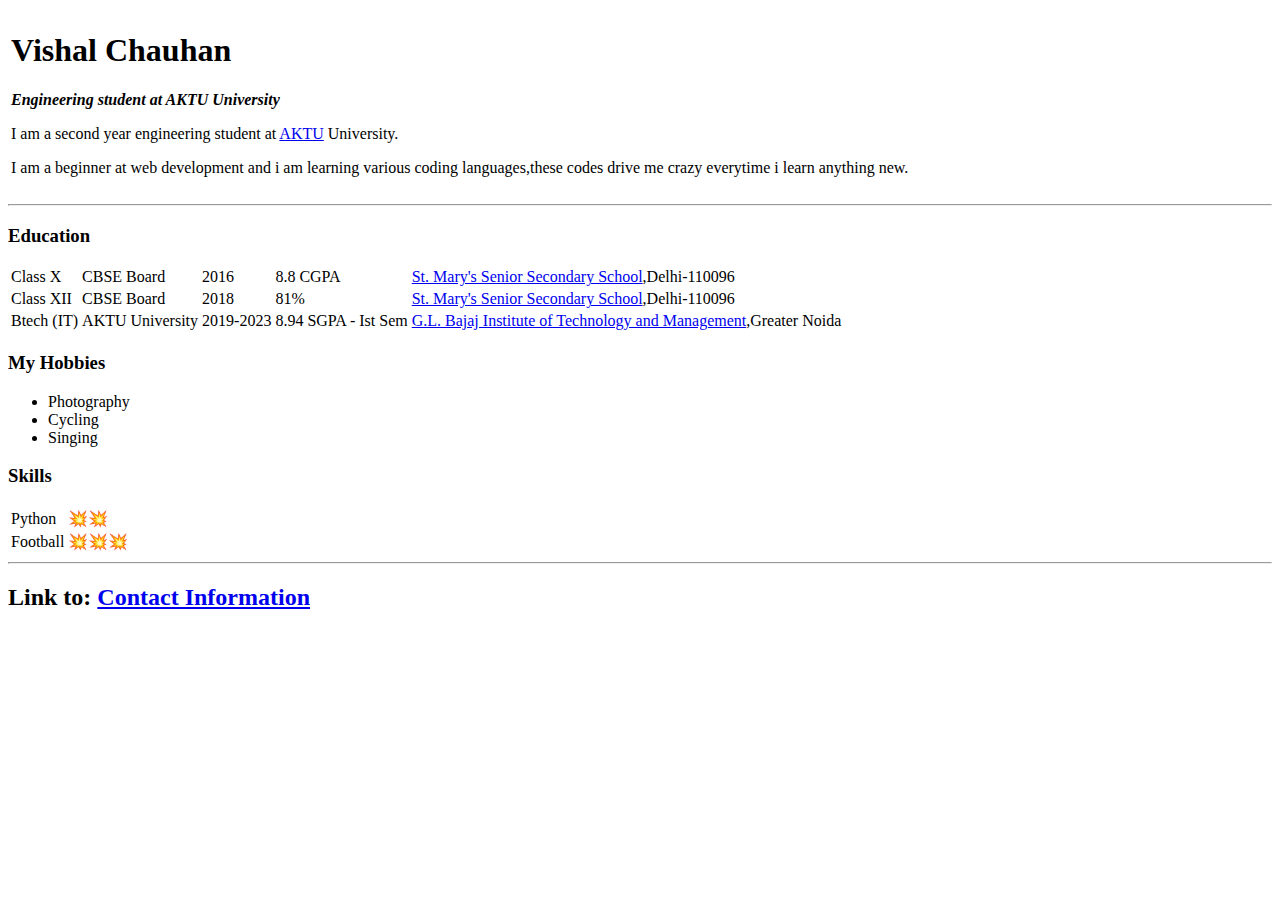
==== index.html @ 957b0141 "Add initial CV website files" ====
<!DOCTYPE html>
<html>

<head>
  <meta charset="utf-8">
  <title>Vishal's Personal Site</title>
</head>

<body>
  <table>
<tr>
  <td>
  <h1><strong>Vishal Chauhan</strong></h1>
  <p><em><b>Engineering student at AKTU University</b></em></p>
  <p>I am a second year engineering student at <a href="https://aktu.ac.in/">AKTU</a> University.</p>
  <p>I am a beginner at web development and i am learning various coding languages,these codes drive me crazy everytime i learn anything new.</p>
</td></tr>
</table>
  <hr>
  <h3>Education</h3>
  <table>
  <tr>
  <td>  Class X  </td>
  <td> CBSE Board </td>
  <td> 2016 </td>
  <td>8.8 CGPA</td>
  <td><a href="https://smsmayurvihar.org/#1">St. Mary's Senior Secondary School</a>,Delhi-110096</td>
</tr>
<tr>
  <td> Class XII </td>
  <td> CBSE Board </td>
  <td> 2018 </td>
  <td> 81% </td>
  <td><a href="https://smsmayurvihar.org/#1">St. Mary's Senior Secondary School</a>,Delhi-110096</td>
</tr>
<tr>
  <td> Btech (IT) </td>
  <td> AKTU University</td>
  <td> 2019-2023 </td>
  <td> 8.94 SGPA - Ist Sem</td>
  <td><a href="https://www.glbitm.org/">G.L. Bajaj Institute of Technology and Management</a>,Greater Noida</td>
</tr>
</table>
  <h3>My Hobbies</h3>
  <ul>
    <li>Photography</li>
    <li>Cycling</li>
    <li>Singing</li>
  </ul>
  <h3>Skills</h3>
  <table>
    <tr>
      <td>Python</td>
      <td>💥💥</td>
    </tr>
    <tr>
      <td>
        Football
      </td>
      <td>💥💥💥</td>
    </tr>
  </table>
  <hr>
  <h2>Link to: <a href="contact-info.html">Contact Information</a></h2>
</body>

</html>
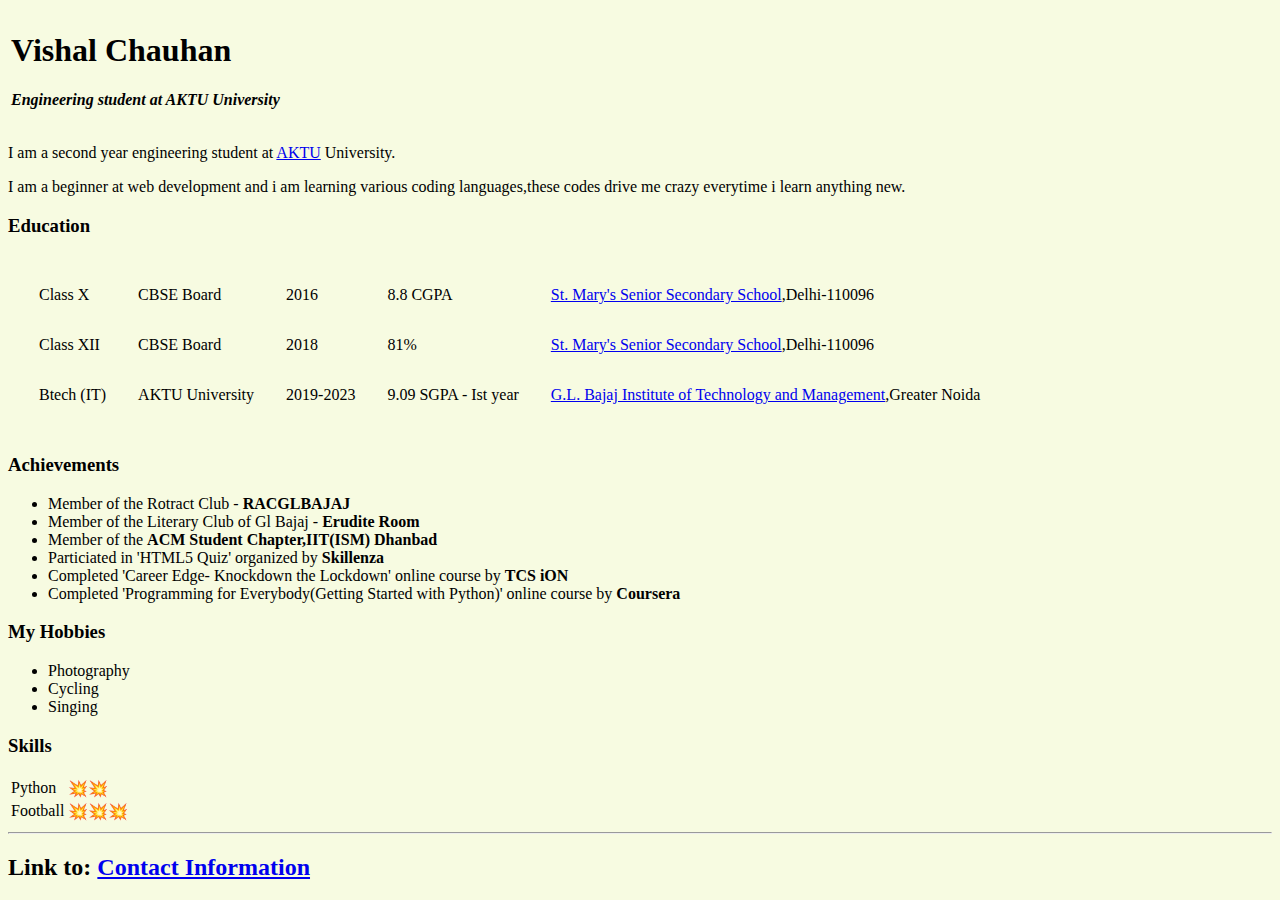
==== commit b7f14829: "Update index.html" ====
--- a/index.html
+++ b/index.html
@@ -3,51 +3,65 @@
 
 <head>
   <meta charset="utf-8">
+  <link rel="stylesheet" href="css/styles.css">
+  <link rel="icon" href="css/favicon.ico">
   <title>Vishal's Personal Site</title>
 </head>
 
-<body>
-  <table>
-<tr>
-  <td>
-  <h1><strong>Vishal Chauhan</strong></h1>
-  <p><em><b>Engineering student at AKTU University</b></em></p>
+<body style="background-color: #f7fbe1;">
+  <table cellspacing: 60px;>
+    <tr>
+      <td align="left">
+        <h1><strong>Vishal Chauhan</strong></h1>
+        <p><em><b>Engineering student at AKTU University</b></em></p>
+      </td>
+    </tr>
+  </table>
   <p>I am a second year engineering student at <a href="https://aktu.ac.in/">AKTU</a> University.</p>
   <p>I am a beginner at web development and i am learning various coding languages,these codes drive me crazy everytime i learn anything new.</p>
-</td></tr>
-</table>
-  <hr>
-  <h3>Education</h3>
-  <table>
-  <tr>
-  <td>  Class X  </td>
-  <td> CBSE Board </td>
-  <td> 2016 </td>
-  <td>8.8 CGPA</td>
-  <td><a href="https://smsmayurvihar.org/#1">St. Mary's Senior Secondary School</a>,Delhi-110096</td>
-</tr>
-<tr>
-  <td> Class XII </td>
-  <td> CBSE Board </td>
-  <td> 2018 </td>
-  <td> 81% </td>
-  <td><a href="https://smsmayurvihar.org/#1">St. Mary's Senior Secondary School</a>,Delhi-110096</td>
-</tr>
-<tr>
-  <td> Btech (IT) </td>
-  <td> AKTU University</td>
-  <td> 2019-2023 </td>
-  <td> 8.94 SGPA - Ist Sem</td>
-  <td><a href="https://www.glbitm.org/">G.L. Bajaj Institute of Technology and Management</a>,Greater Noida</td>
-</tr>
-</table>
-  <h3>My Hobbies</h3>
+
+
+  <h3 class="edu">Education</h3>
+  <table cellspacing="30p">
+    <tr>
+      <td> Class X </td>
+      <td> CBSE Board </td>
+      <td> 2016 </td>
+      <td class="hell">8.8 CGPA</td>
+      <td><a href="https://smsmayurvihar.org/#1">St. Mary's Senior Secondary School</a>,Delhi-110096</td>
+    </tr>
+    <tr>
+      <td> Class XII </td>
+      <td> CBSE Board </td>
+      <td> 2018 </td>
+      <td class="hell"> 81% </td>
+      <td><a href="https://smsmayurvihar.org/#1">St. Mary's Senior Secondary School</a>,Delhi-110096</td>
+    </tr>
+    <tr>
+      <td> Btech (IT) </td>
+      <td> AKTU University</td>
+      <td> 2019-2023 </td>
+      <td class="hell"> 9.09 SGPA - Ist year</td>
+      <td><a href="https://www.glbitm.org/">G.L. Bajaj Institute of Technology and Management</a>,Greater Noida</td>
+    </tr>
+  </table>
+  <h3 class="edu">Achievements</h3>
+  <ul>
+    <li>Member of the Rotract Club - <b class="hell">RACGLBAJAJ</b></li>
+    <li>Member of the Literary Club of Gl Bajaj - <b class="hell">Erudite Room</b></li>
+    <li>Member of the <b class="hell">ACM Student Chapter,IIT(ISM) Dhanbad</b></li>
+    <li>Particiated in 'HTML5 Quiz' organized by <b class="hell">Skillenza</b></li>
+    <li>Completed 'Career Edge- Knockdown the Lockdown' online course by <b class="hell">TCS iON</b></li>
+    <li>Completed 'Programming for Everybody(Getting Started with Python)' online course by <b class="hell">Coursera</b></li>
+  </ul>
+  <h3 class="edu">My Hobbies</h3>
   <ul>
     <li>Photography</li>
     <li>Cycling</li>
     <li>Singing</li>
   </ul>
-  <h3>Skills</h3>
+
+  <h3 class="edu">Skills</h3>
   <table>
     <tr>
       <td>Python</td>
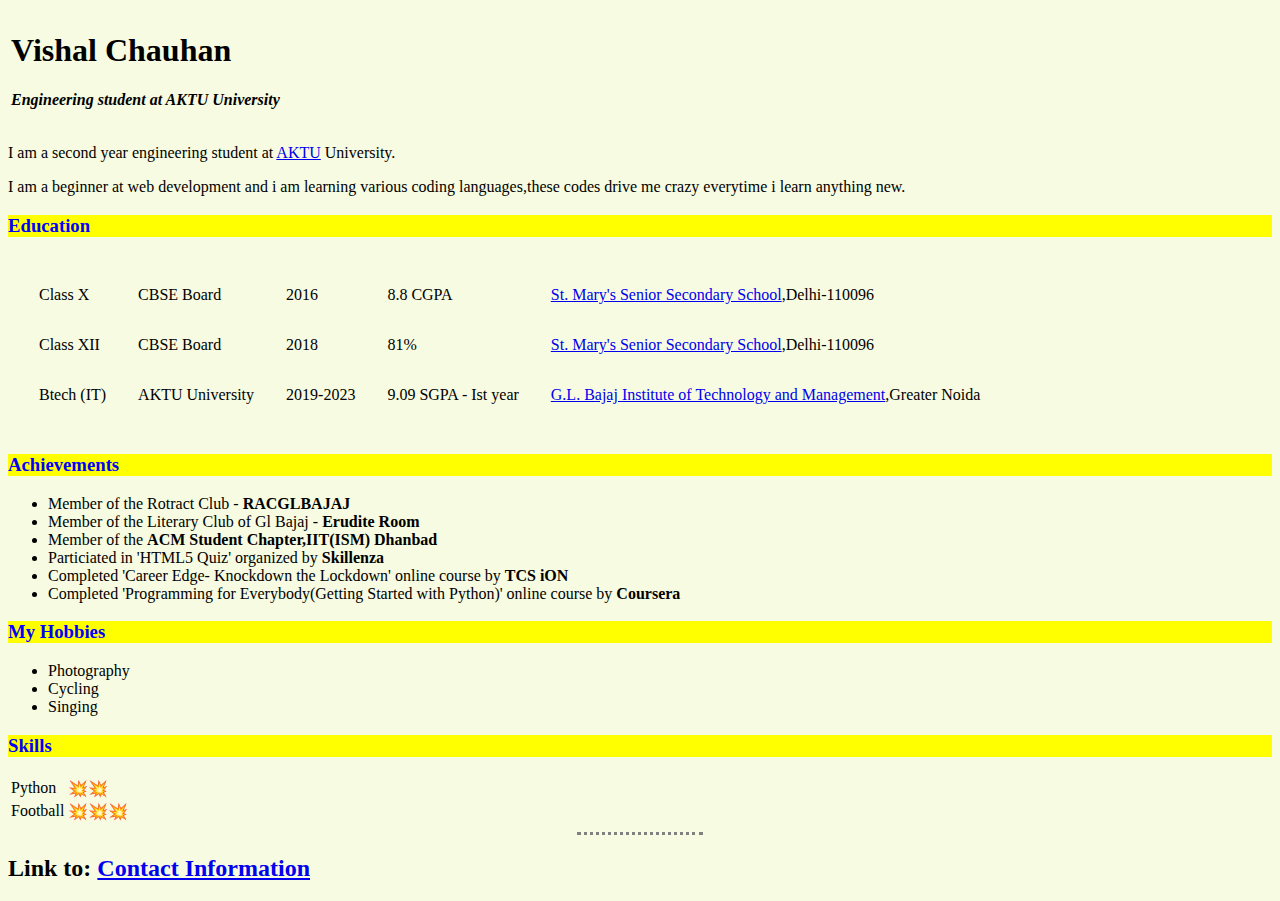
==== commit 795998cf: "Update index.html" ====
--- a/index.html
+++ b/index.html
@@ -3,8 +3,8 @@
 
 <head>
   <meta charset="utf-8">
-  <link rel="stylesheet" href="css/styles.css">
-  <link rel="icon" href="css/favicon.ico">
+  <link rel="stylesheet" href="styles.css">
+  <link rel="icon" href="favicon.ico">
   <title>Vishal's Personal Site</title>
 </head>
 
--- a/styles.css
+++ b/styles.css
@@ -0,0 +1,15 @@
+.edu{
+  background-color: yellow;
+}
+h3{
+  color: blue;
+}
+.hell:hover{
+  background-color: pink;
+}
+hr{
+  border-style: none;
+  border-top: dotted;
+  width: 10%;
+  border-color: grey;
+}
